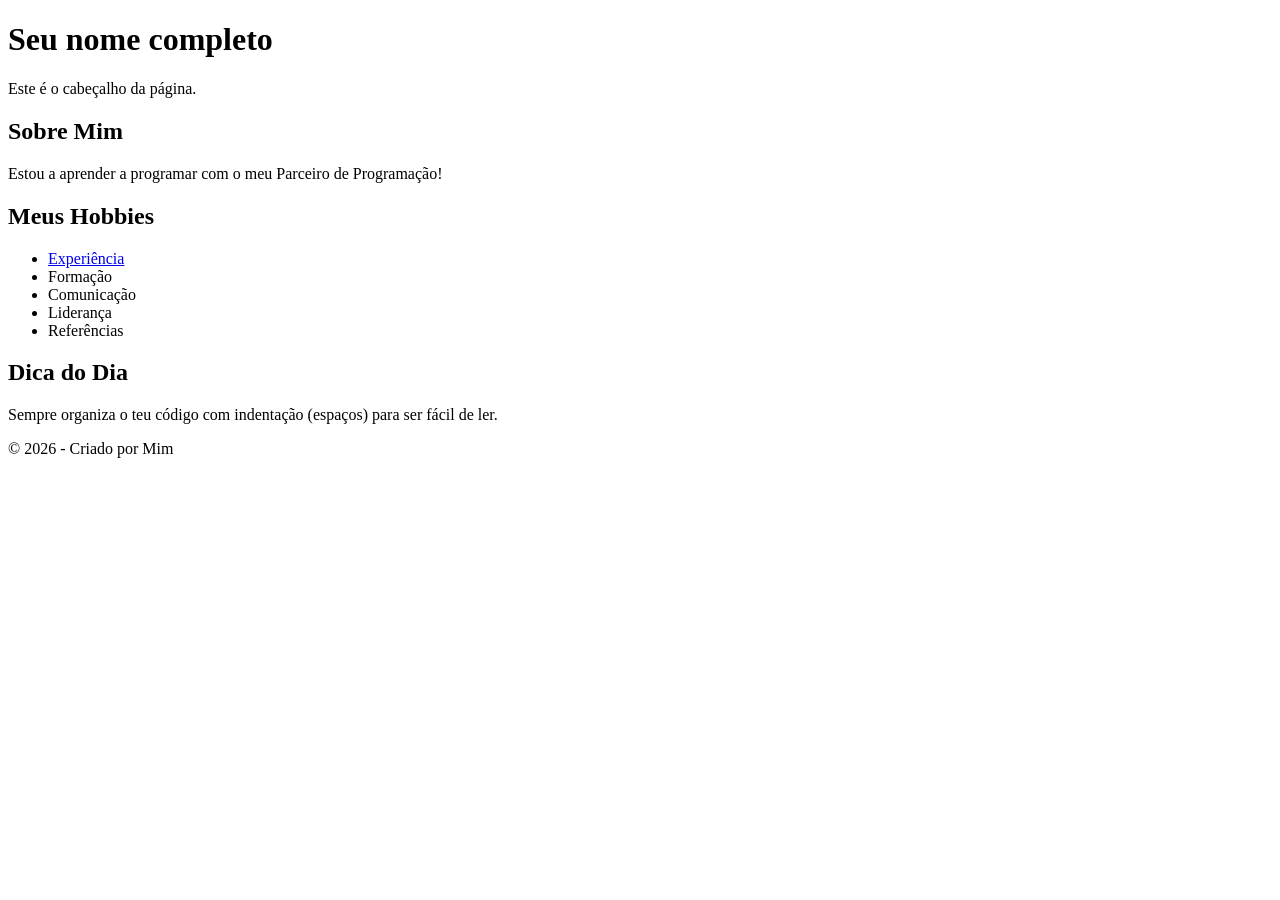
==== web_responsivo/codigos/curriculo/index.html @ e66016b8 "Add files via upload" ====
<!DOCTYPE html>
<html lang="pt-br">
<head>
    <meta charset="UTF-8">
    
    <meta name="viewport" content="width=device-width, initial-scale=1.0">
    
    <title>Minha Segunda Página</title>
</head>
<body>

    <header>
        <h1>Seu nome completo</h1>
        <p>Este é o cabeçalho da página.</p>
    </header>

    <main>
        <section>
            <h2>Sobre Mim</h2>
            <p>Estou a aprender a programar com o meu Parceiro de Programação!</p>
        </section>
        <section>
            <h2>Meus Hobbies</h2>
            <ul>
                <li><a href="experiencia.html">Experiência</a></li>
                <li>Formação</li>
                <li>Comunicação</li>
                <li>Liderança</li>
                <li>Referências</li>
            </ul>
        </section>

        <article>
            <h2>Dica do Dia</h2>
            <p>Sempre organiza o teu código com indentação (espaços) para ser fácil de ler.</p>
        </article>
    </main>

    <footer>
        <p>&copy; 2026 - Criado por Mim</p>
    </footer>

</body>
</html>
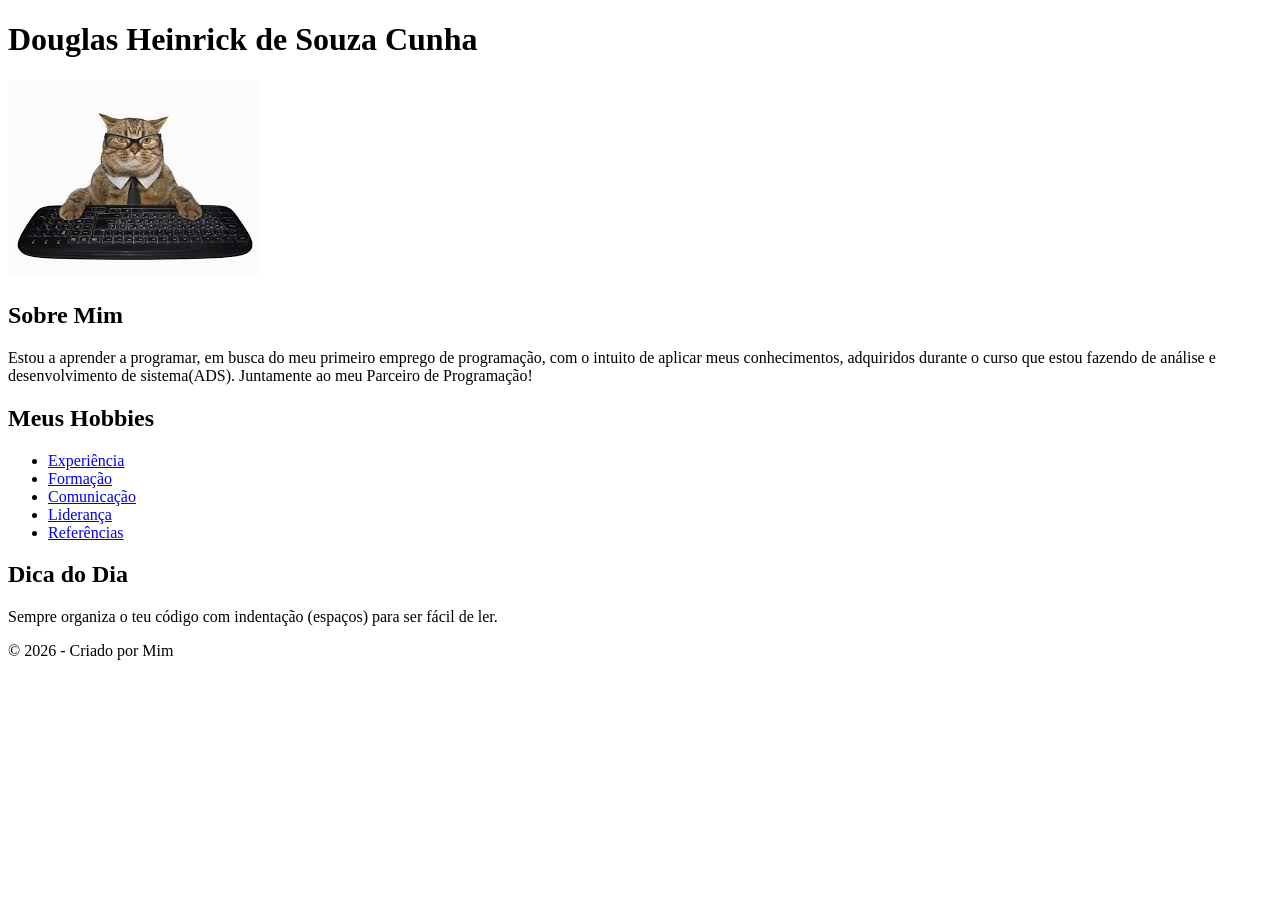
==== commit f0ad93ac: "atualização" ====
--- a/web_responsivo/codigos/curriculo/index.html
+++ b/web_responsivo/codigos/curriculo/index.html
@@ -2,32 +2,34 @@
 <html lang="pt-br">
 <head>
     <meta charset="UTF-8">
+    <meta name="viewport" content="width=device-width, initial-scale=1.0">
+    <link rel="stylesheet" href="style_index.css">
     
-    <meta name="viewport" content="width=device-width, initial-scale=1.0">
-    
-    <title>Minha Segunda Página</title>
+    <title>Curriculo Douglas</title>
 </head>
 <body>
 
     <header>
-        <h1>Seu nome completo</h1>
-        <p>Este é o cabeçalho da página.</p>
+        <h1>Douglas Heinrick de Souza Cunha</h1>
+            <img src="gato_no_pc.jpg" alt="foto_de_perfil" class="gato" > 
+        
     </header>
 
     <main>
         <section>
             <h2>Sobre Mim</h2>
-            <p>Estou a aprender a programar com o meu Parceiro de Programação!</p>
+            <p>Estou a aprender a programar, em busca do meu primeiro emprego de programação, com o intuito de aplicar meus conhecimentos, adquiridos durante o curso que estou fazendo de análise e desenvolvimento de sistema(ADS). Juntamente ao meu Parceiro de Programação!</p>
         </section>
         <section>
             <h2>Meus Hobbies</h2>
-            <ul>
-                <li><a href="experiencia.html">Experiência</a></li>
-                <li>Formação</li>
-                <li>Comunicação</li>
-                <li>Liderança</li>
-                <li>Referências</li>
-            </ul>
+                <ul>
+                    <li><a href="experiencia.html">Experiência</a></li>
+                    <li><a href="formacao.html">Formação</a></li>
+                    <li><a href="comunicacao.html">Comunicação</a></li>
+                    <li><a href="lideranca.html">Liderança</a></li>
+                    <li><a href="referencias.html">Referências</a></a></li>
+                </ul>
+
         </section>
 
         <article>
--- a/web_responsivo/codigos/curriculo/style_index.css
+++ b/web_responsivo/codigos/curriculo/style_index.css
@@ -0,0 +1,7 @@
+/*body{
+    margin: 0;
+    height: 100vh;
+    background: linear-gradient(rgb(110, 206, 107),rgb(82, 82, 221));
+    font-family: Arial, sans-serif; 
+}
+/*
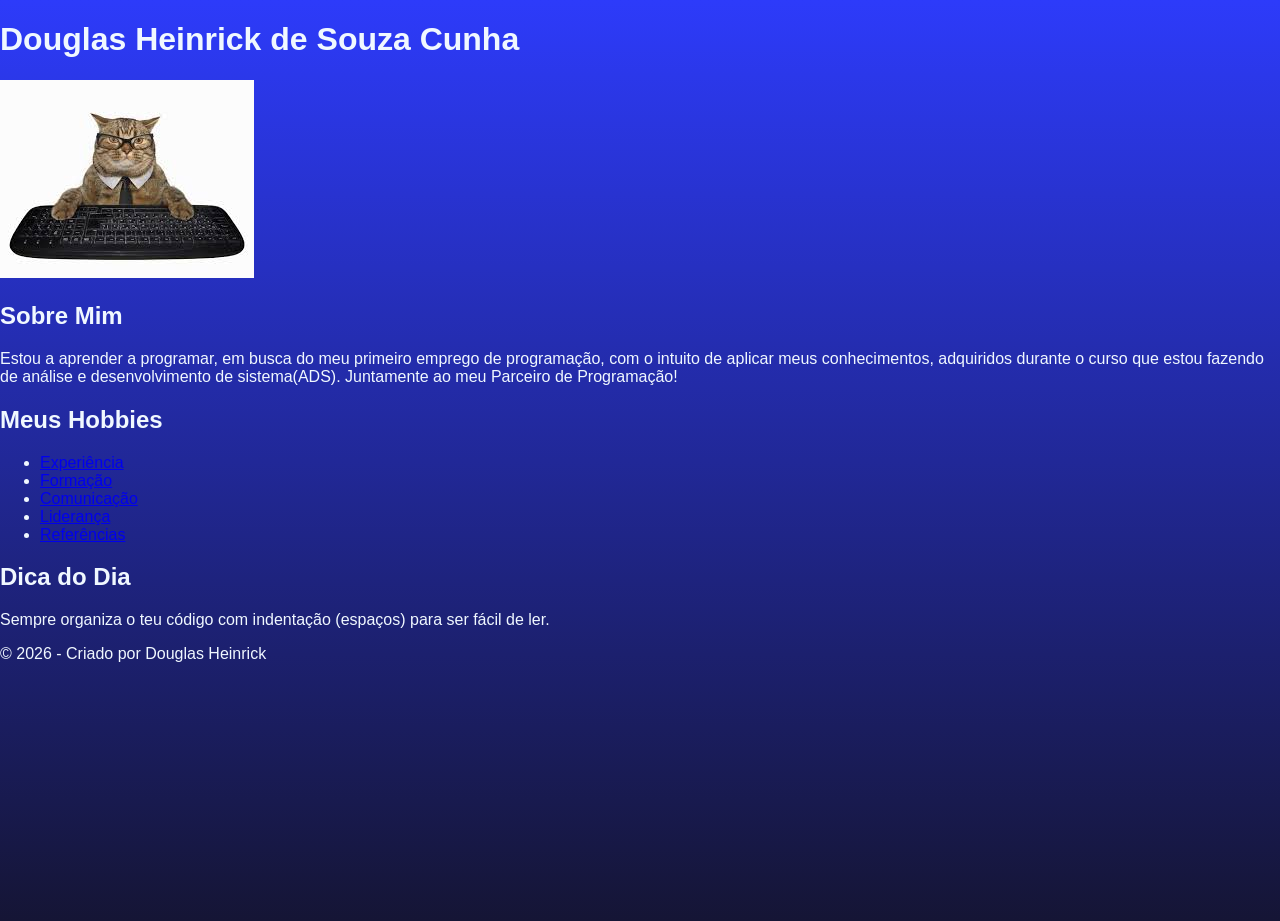
==== commit 6fa8d927: "arrumando o repositorio" ====
--- a/web_responsivo/codigos/curriculo/index.html
+++ b/web_responsivo/codigos/curriculo/index.html
@@ -39,7 +39,7 @@
     </main>
 
     <footer>
-        <p>&copy; 2026 - Criado por Mim</p>
+        <p>&copy; 2026 - Criado por Douglas Heinrick</p>
     </footer>
 
 </body>
--- a/web_responsivo/codigos/curriculo/style_index.css
+++ b/web_responsivo/codigos/curriculo/style_index.css
@@ -1,7 +1,7 @@
-/*body{
+body{
     margin: 0;
     height: 100vh;
-    background: linear-gradient(rgb(110, 206, 107),rgb(82, 82, 221));
+    background: linear-gradient(rgb(45, 59, 250),rgb(21, 21, 53));
     font-family: Arial, sans-serif; 
+    color: aliceblue;
 }
-/*
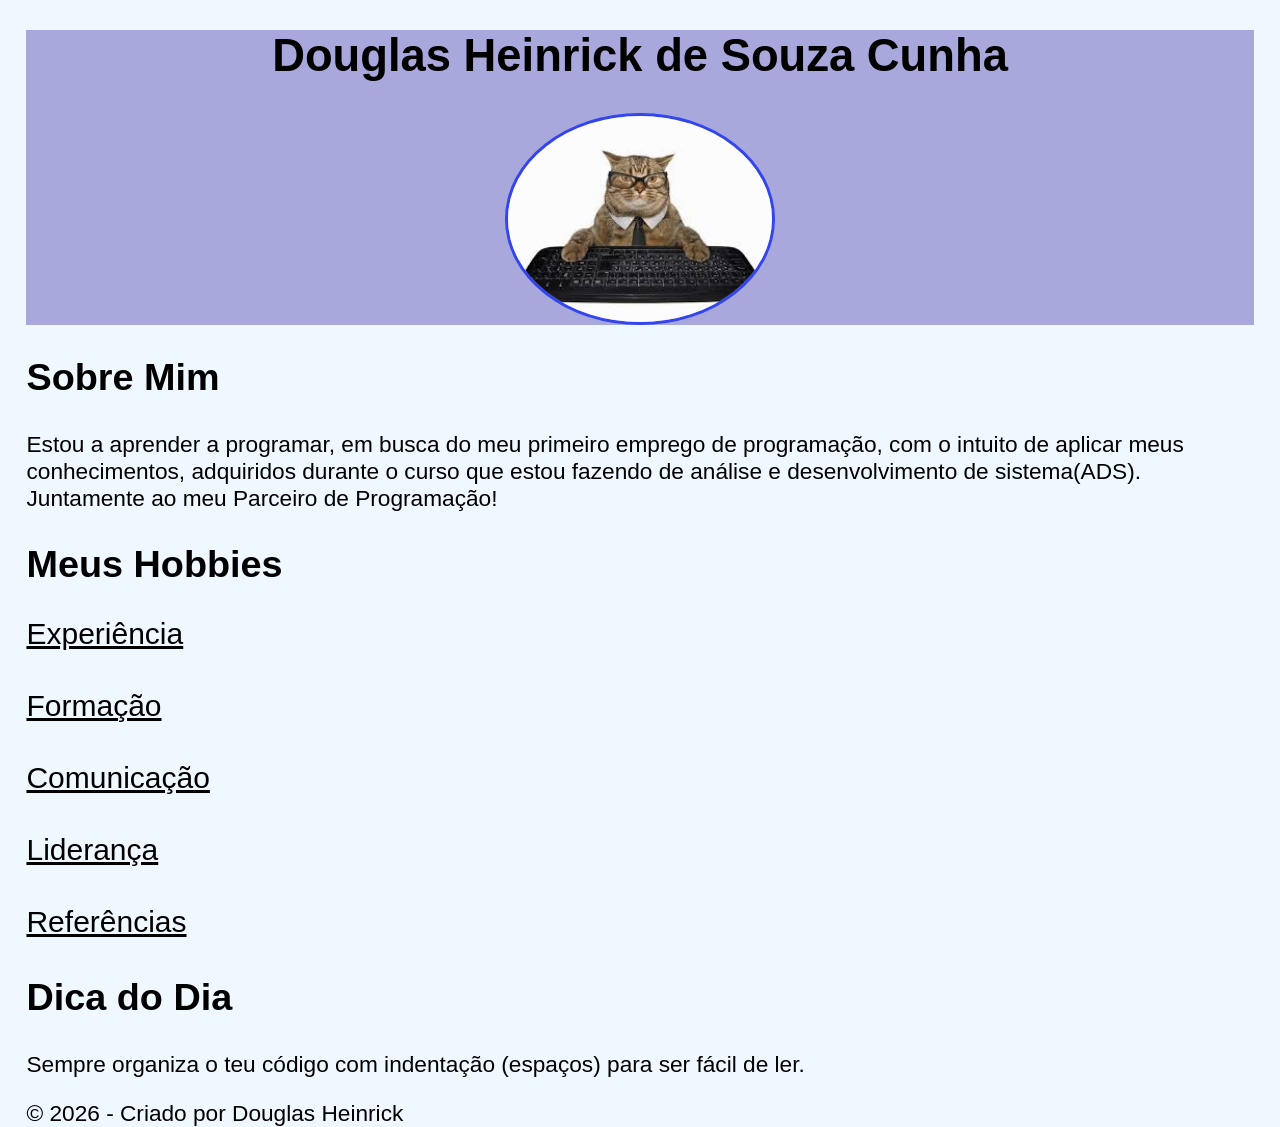
==== commit b3ae0175: "Melhorando a organização" ====
--- a/web_responsivo/codigos/curriculo/index.html
+++ b/web_responsivo/codigos/curriculo/index.html
@@ -21,13 +21,13 @@
             <p>Estou a aprender a programar, em busca do meu primeiro emprego de programação, com o intuito de aplicar meus conhecimentos, adquiridos durante o curso que estou fazendo de análise e desenvolvimento de sistema(ADS). Juntamente ao meu Parceiro de Programação!</p>
         </section>
         <section>
-            <h2>Meus Hobbies</h2>
-                <ul>
+            <h2>Meus Hobbies </h2>
+                <ul class="hobbie">
                     <li><a href="experiencia.html">Experiência</a></li>
                     <li><a href="formacao.html">Formação</a></li>
                     <li><a href="comunicacao.html">Comunicação</a></li>
                     <li><a href="lideranca.html">Liderança</a></li>
-                    <li><a href="referencias.html">Referências</a></a></li>
+                    <li><a href="referencias.html">Referências</a></li>
                 </ul>
 
         </section>
--- a/web_responsivo/codigos/curriculo/style_index.css
+++ b/web_responsivo/codigos/curriculo/style_index.css
@@ -1,7 +1,46 @@
 body{
-    margin: 0;
-    height: 100vh;
-    background: linear-gradient(rgb(45, 59, 250),rgb(21, 21, 53));
-    font-family: Arial, sans-serif; 
-    color: aliceblue;
+    height: 100px;
+    background: aliceblue;
+    font-family: Arial, sans-serif;  
+    margin: 0.7cm;
+
+ 
 }
+header{
+    background-color: rgb(168, 168, 221);
+}
+h1{
+    text-align: center;
+    font-size: 1.2cm;
+}
+h2{
+    font-size: 1cm;
+}
+p{
+    font-size: 0.6cm;
+}
+img.gato{
+    display: block;
+    margin: auto;
+    border: solid rgb(51, 69, 238);
+    width: 7cm;
+    border-radius: 50%;
+}
+ul.hobbie{
+
+    font-size: 30px ;
+    padding: 0;
+    list-style: none;
+}
+.hobbie li{
+    margin-bottom: 1cm;
+}
+.hobbie a{
+    color: black;
+}
+.hobbie a:hover{
+    color: rgb(0, 26, 255);
+
+}
+
+
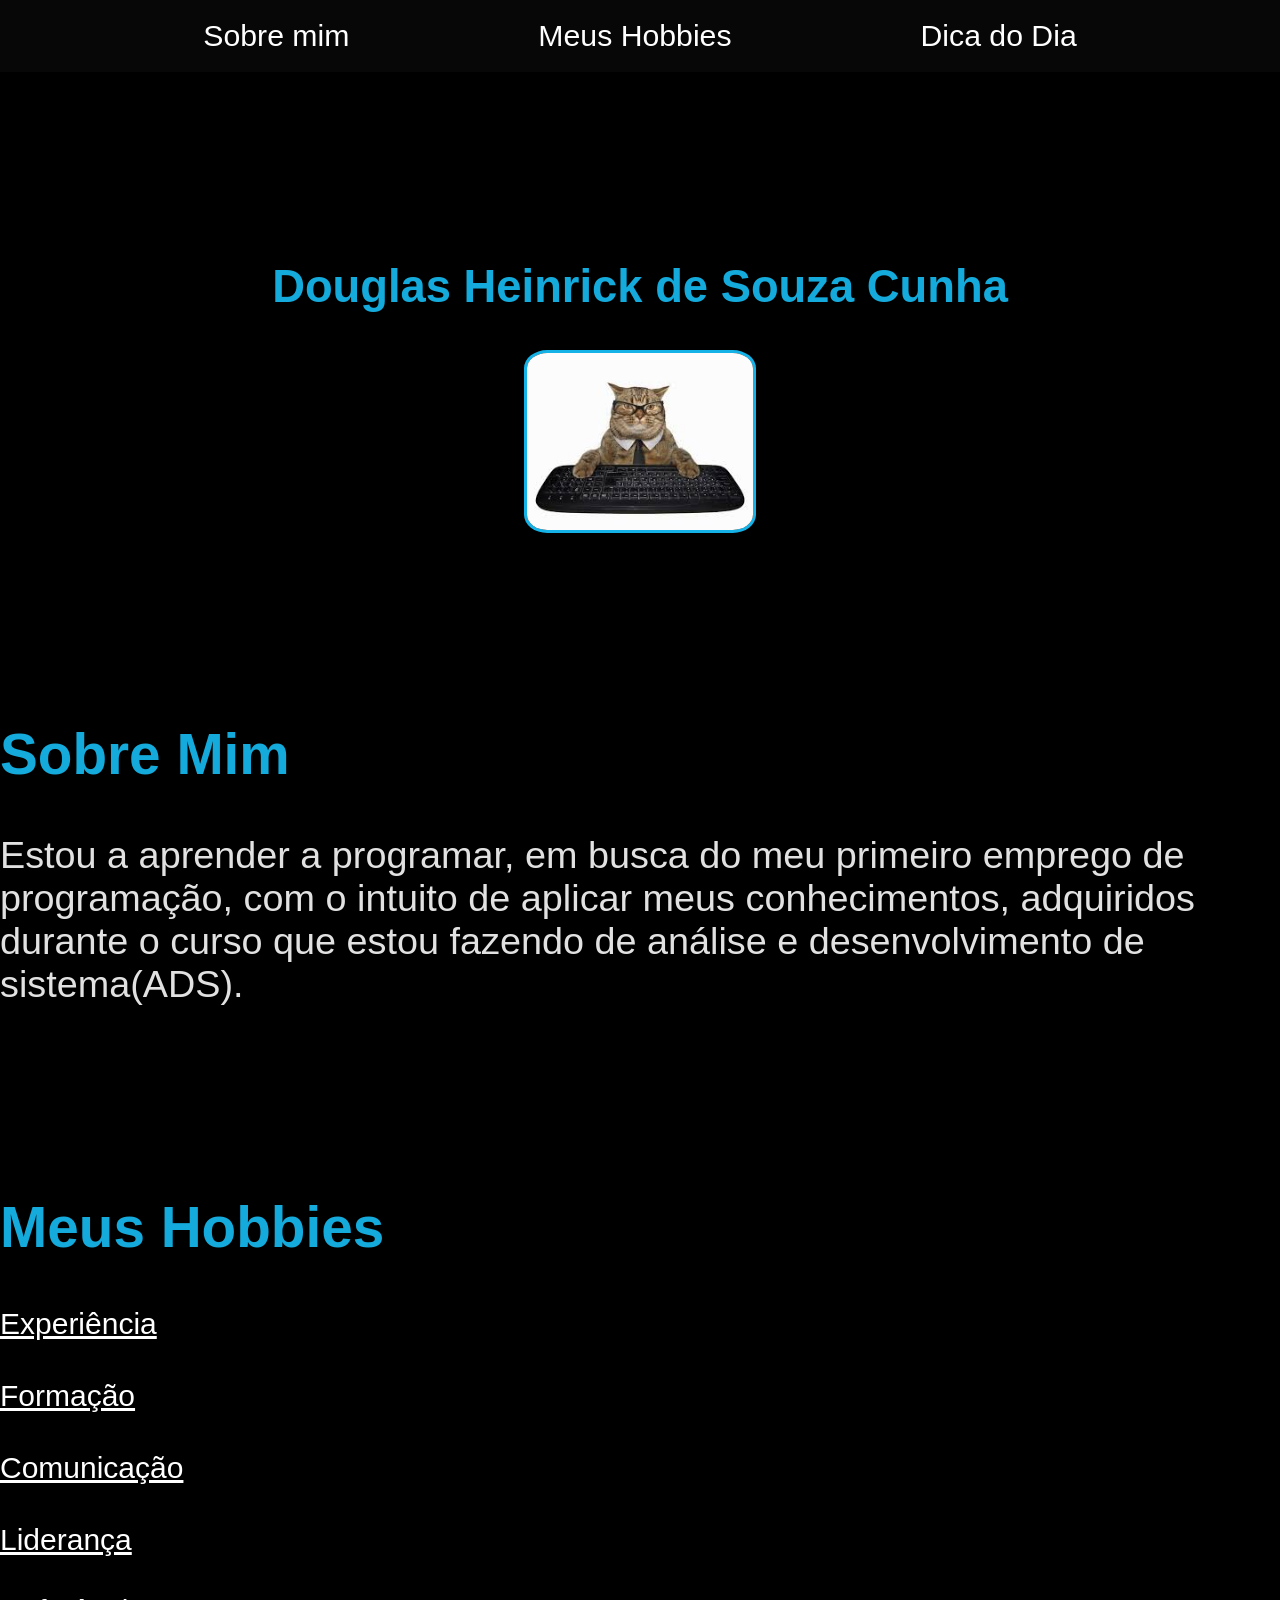
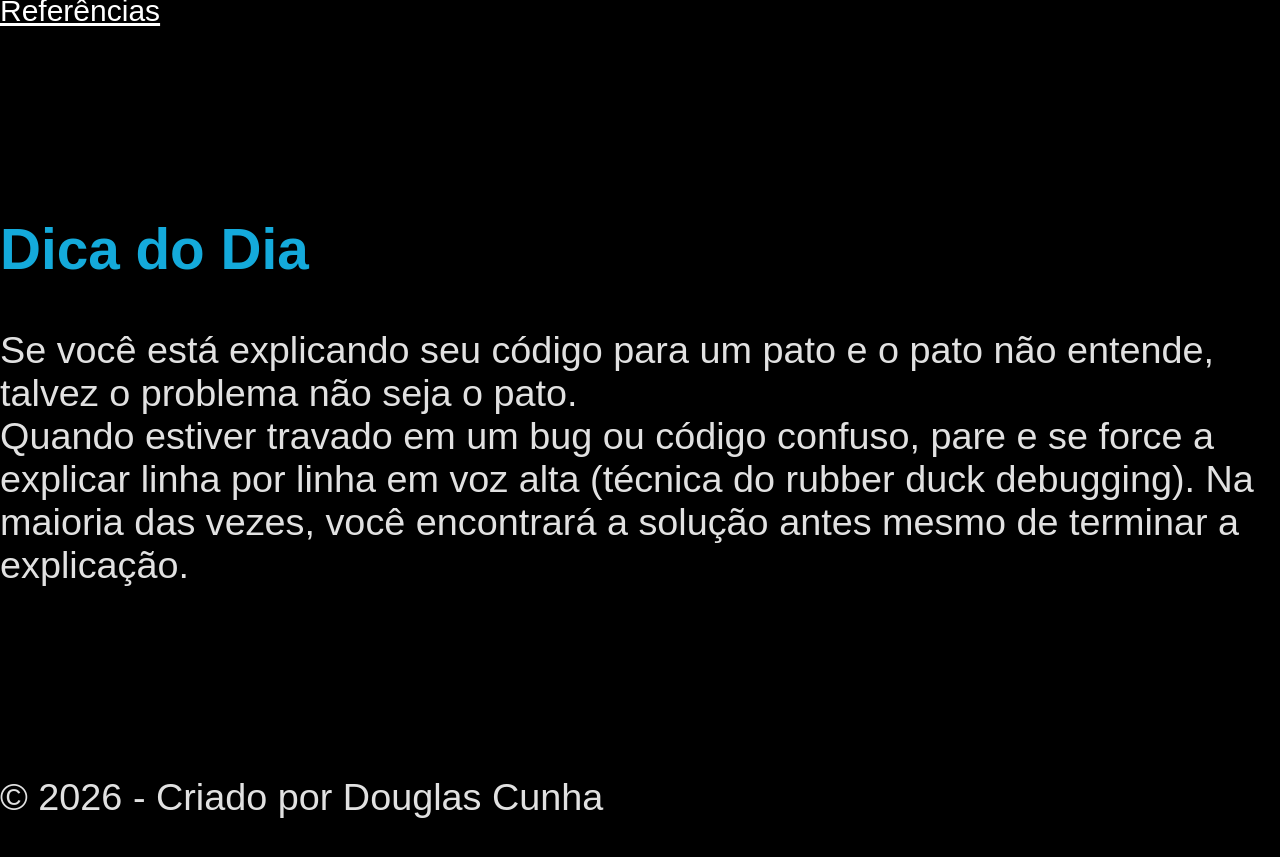
==== commit aaf89833: "atualiazação 13" ====
--- a/web_responsivo/codigos/curriculo/index.html
+++ b/web_responsivo/codigos/curriculo/index.html
@@ -9,19 +9,29 @@
 </head>
 <body>
 
-    <header>
-        <h1>Douglas Heinrick de Souza Cunha</h1>
+    <header class="barra_nav">
+        <a href = #sobre_mim> Sobre mim</a>
+        <a href = #meus_hobbies> Meus Hobbies </a>
+        <a href = #dica_do_dia> Dica do Dia</a>
+    </header>
+    
+    <main>
+
+        <section class="parte1">
+            
+            <h1>Douglas Heinrick de Souza Cunha</h1>
             <img src="gato_no_pc.jpg" alt="foto_de_perfil" class="gato" > 
-        
-    </header>
+            
+        </section>
 
-    <main>
-        <section>
-            <h2>Sobre Mim</h2>
-            <p>Estou a aprender a programar, em busca do meu primeiro emprego de programação, com o intuito de aplicar meus conhecimentos, adquiridos durante o curso que estou fazendo de análise e desenvolvimento de sistema(ADS). Juntamente ao meu Parceiro de Programação!</p>
+        <section id = sobre_mim >
+            <h2 >Sobre Mim</h2>
+            <p>Estou a aprender a programar, em busca do meu primeiro emprego de programação, com o intuito de aplicar meus conhecimentos, adquiridos durante o curso que estou fazendo de análise e desenvolvimento de sistema(ADS).</p>
+            
         </section>
-        <section>
-            <h2>Meus Hobbies </h2>
+
+        <section id = meus_hobbies >
+            <h2 >Meus Hobbies </h2>
                 <ul class="hobbie">
                     <li><a href="experiencia.html">Experiência</a></li>
                     <li><a href="formacao.html">Formação</a></li>
@@ -32,14 +42,20 @@
 
         </section>
 
-        <article>
-            <h2>Dica do Dia</h2>
-            <p>Sempre organiza o teu código com indentação (espaços) para ser fácil de ler.</p>
-        </article>
+        <section id = dica_do_dia >
+            <article>
+                <h2 >Dica do Dia</h2>
+                <p> Se você está explicando seu código para um pato e o pato não entende, talvez o problema não seja o pato.<br>
+
+                    Quando estiver travado em um bug ou código confuso, pare e se force a explicar linha por linha em voz alta (técnica do rubber duck debugging). Na maioria das vezes, você encontrará a solução antes mesmo de terminar a explicação.</p>
+
+            </article>
+
+        </section>
     </main>
 
     <footer>
-        <p>&copy; 2026 - Criado por Douglas Heinrick</p>
+        <p>&copy; 2026 - Criado por Douglas Cunha</p>
     </footer>
 
 </body>
--- a/web_responsivo/codigos/curriculo/style_index.css
+++ b/web_responsivo/codigos/curriculo/style_index.css
@@ -1,30 +1,63 @@
+
+html{
+    background-color: rgb(0, 0, 0);
+}
 body{
-    height: 100px;
-    background: aliceblue;
+    
     font-family: Arial, sans-serif;  
-    margin: 0.7cm;
+    margin: 0 auto;
+    max-width: 1500px;
+}
+header.barra_nav{
+    background-color: rgba(56, 56, 56, 0.123);
+    font-size: 0.8cm;
+    padding: 0.5cm;
+    display: flex;
+    align-items: center;
+    justify-content: center;
+    gap: 5cm;
+    
+}
+.barra_nav a{
+    text-decoration: none;
 
- 
+    color: white;
 }
-header{
-    background-color: rgb(168, 168, 221);
+.barra_nav a:hover{
+    color: rgb(21, 178, 231);
+
 }
+
+section.parte1{
+    margin-top: 5cm;
+    margin-bottom: 5cm;
+}
+section{
+    margin-top: 5cm;
+    margin-bottom: 5cm;
+
+}
+
 h1{
+    color: rgba(21, 179, 231, 0.950);
     text-align: center;
     font-size: 1.2cm;
 }
 h2{
-    font-size: 1cm;
+    color: rgba(21, 179, 231, 0.950);
+    font-size: 1.5cm;
 }
 p{
-    font-size: 0.6cm;
+    color: rgba(255, 255, 255, 0.884);
+    font-size: 1cm;
 }
 img.gato{
     display: block;
     margin: auto;
-    border: solid rgb(51, 69, 238);
-    width: 7cm;
-    border-radius: 50%;
+    border: solid rgb(21, 178, 231);
+    width: 6cm;
+    border-radius: 10%;
+    
 }
 ul.hobbie{
 
@@ -36,10 +69,10 @@
     margin-bottom: 1cm;
 }
 .hobbie a{
-    color: black;
+    color: rgb(255, 255, 255);
 }
 .hobbie a:hover{
-    color: rgb(0, 26, 255);
+    color: rgb(21, 178, 231);
 
 }
 
